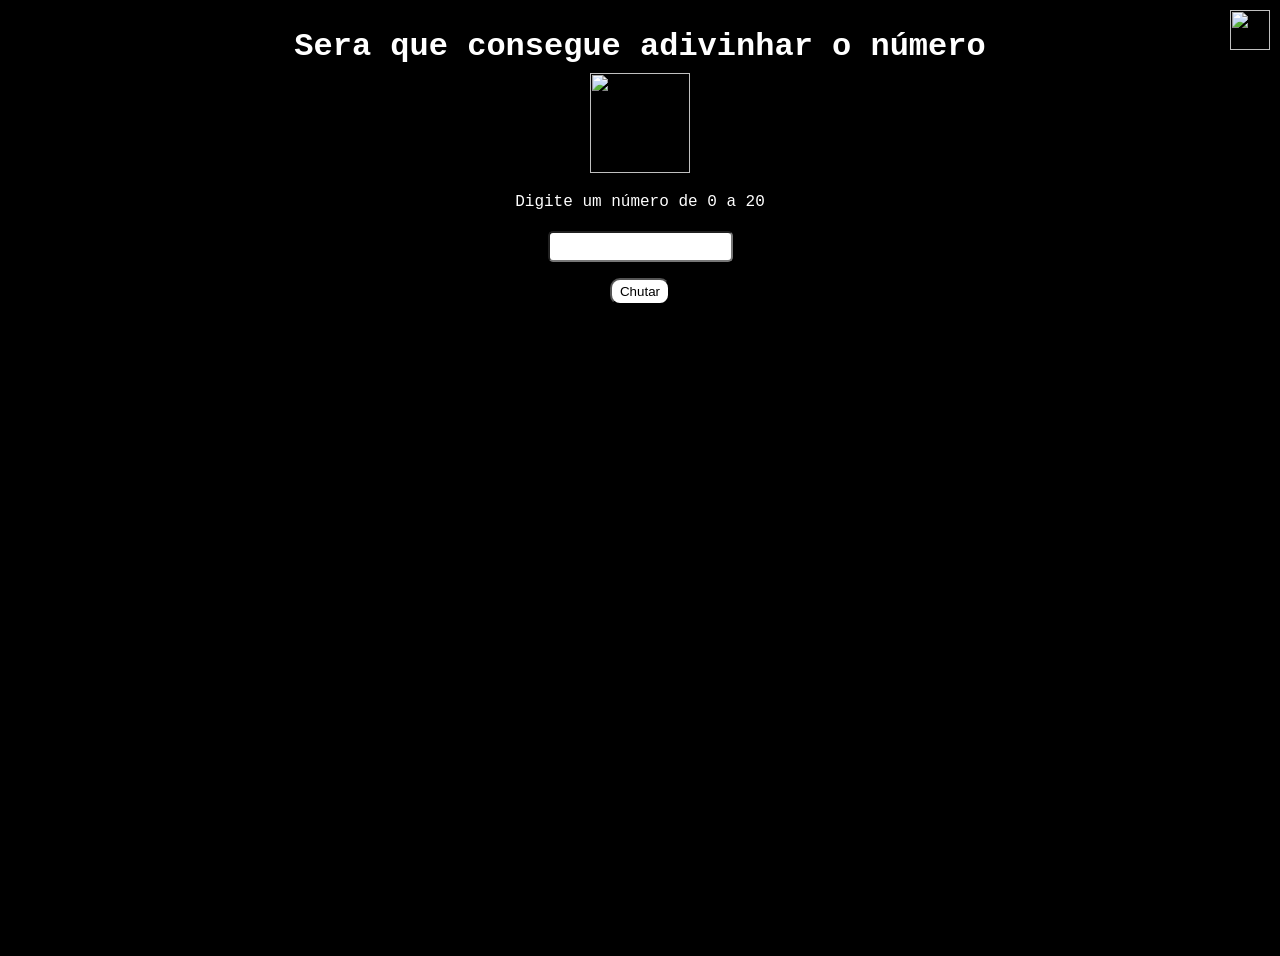
==== projetoMentalista.html @ 8511f6ce "Add files via upload" ====
<html>

<head>
  <title>
    Imersão Dev - Aula 03
  </title>
</head>

<body>
  <div class="container">
    <h1 class="page-title">
      Sera que consegue adivinhar o número
    </h1>
    <img src="https://www.alura.com.br/assets/img/imersoes/dev-2021/logo-imersao-mentalista.svg" class="page-logo" alt=""><br>
    <p class="page-subtitle">
      Digite um número de 0 a 20
    </p>
    <input type="number" id="valor" /><br>
    <button type="submit" onclick="Chutar()">Chutar</button>
    <h2 class="resultado" id="resultado"></h2>
  </div>
  <a href="https://alura.com.br/" target="_blank">
    <img src="https://www.alura.com.br/assets/img/home/alura-logo.svg" alt="" class="alura-logo">
  </a>
  <script src="app.js"></script>

  <style>
      body {
  font-family: "Roboto Mono", monospace;
  min-height: 600px;
  background-image: url("https://wallpaperaccess.com/full/1090195.jpg");
  background-color: #000000;
  background-size: cover;
  background-position: center bottom;
  background-repeat: no-repeat;
}

.container {
  text-align: center;
  padding: 20px;
  height: 100vh;
}

.page-title {
  color: white;
  margin: 0 0 8px;
}

.page-subtitle {
  color: white;
  margin-top: 20px;
}

.page-logo {
  width: 100px;
}

.alura-logo {
  width: 40px;
  position: absolute;
  top: 10px;
  right: 10px;
}

@media (max-height: 500px) {
  body {
    min-height: 800px;
  }
}

input {
  margin: 4px;
  padding: 6px;
  border-radius: 5px;
}

button {
  margin-top: 12px;
  padding: 4px 8px;
  border-radius: 10px;
  background: #ffffff;
}

.resultado {
  color: white;
  text-align: center;
  margin-top: 16px;
}

  </style>
</body>

</html>
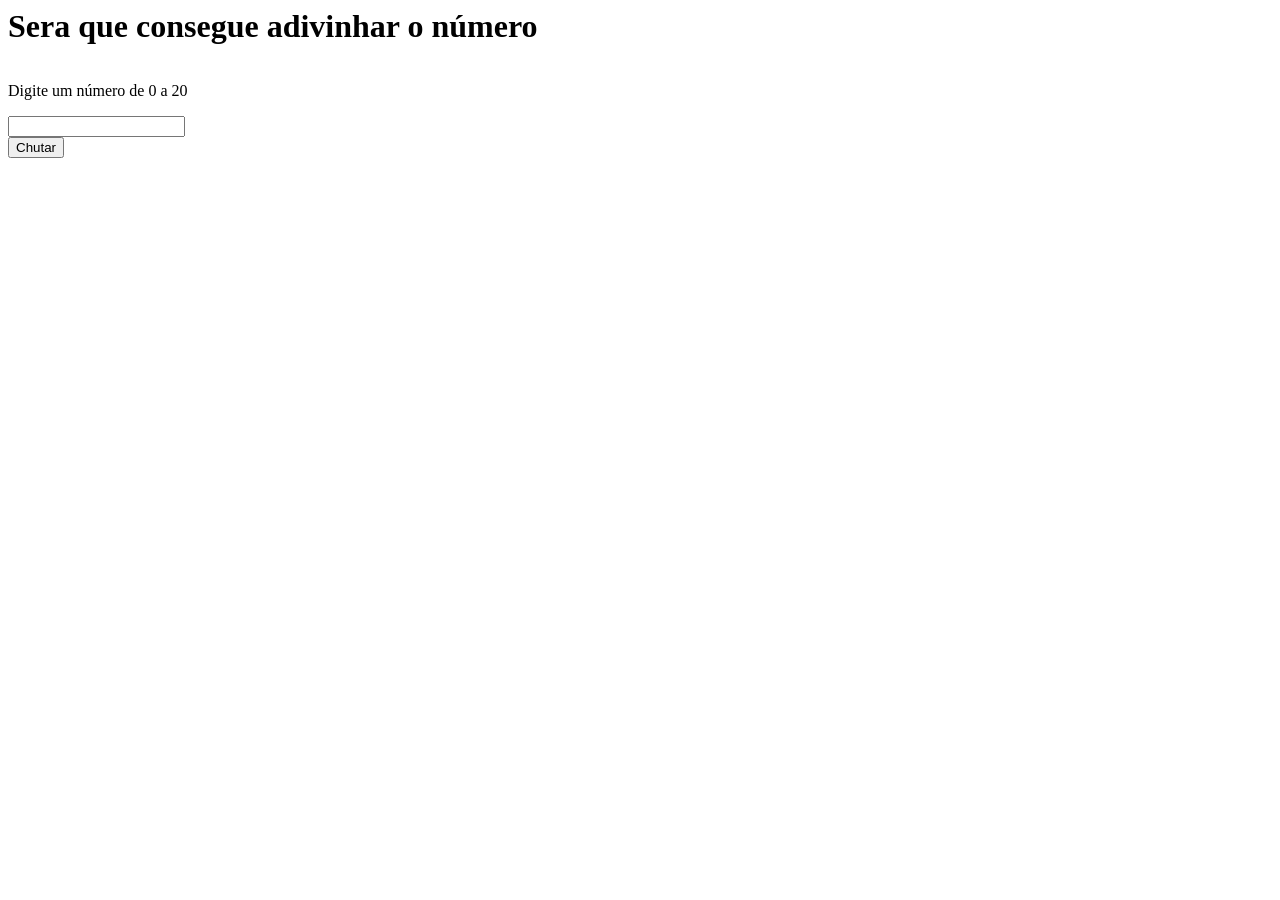
==== commit 374c551a: "Add files via upload" ====
--- a/projetoMentalista.html
+++ b/projetoMentalista.html
@@ -24,70 +24,7 @@
   </a>
   <script src="app.js"></script>
 
-  <style>
-      body {
-  font-family: "Roboto Mono", monospace;
-  min-height: 600px;
-  background-image: url("https://wallpaperaccess.com/full/1090195.jpg");
-  background-color: #000000;
-  background-size: cover;
-  background-position: center bottom;
-  background-repeat: no-repeat;
-}
-
-.container {
-  text-align: center;
-  padding: 20px;
-  height: 100vh;
-}
-
-.page-title {
-  color: white;
-  margin: 0 0 8px;
-}
-
-.page-subtitle {
-  color: white;
-  margin-top: 20px;
-}
-
-.page-logo {
-  width: 100px;
-}
-
-.alura-logo {
-  width: 40px;
-  position: absolute;
-  top: 10px;
-  right: 10px;
-}
-
-@media (max-height: 500px) {
-  body {
-    min-height: 800px;
-  }
-}
-
-input {
-  margin: 4px;
-  padding: 6px;
-  border-radius: 5px;
-}
-
-button {
-  margin-top: 12px;
-  padding: 4px 8px;
-  border-radius: 10px;
-  background: #ffffff;
-}
-
-.resultado {
-  color: white;
-  text-align: center;
-  margin-top: 16px;
-}
-
-  </style>
+ 
 </body>
 
 </html>
